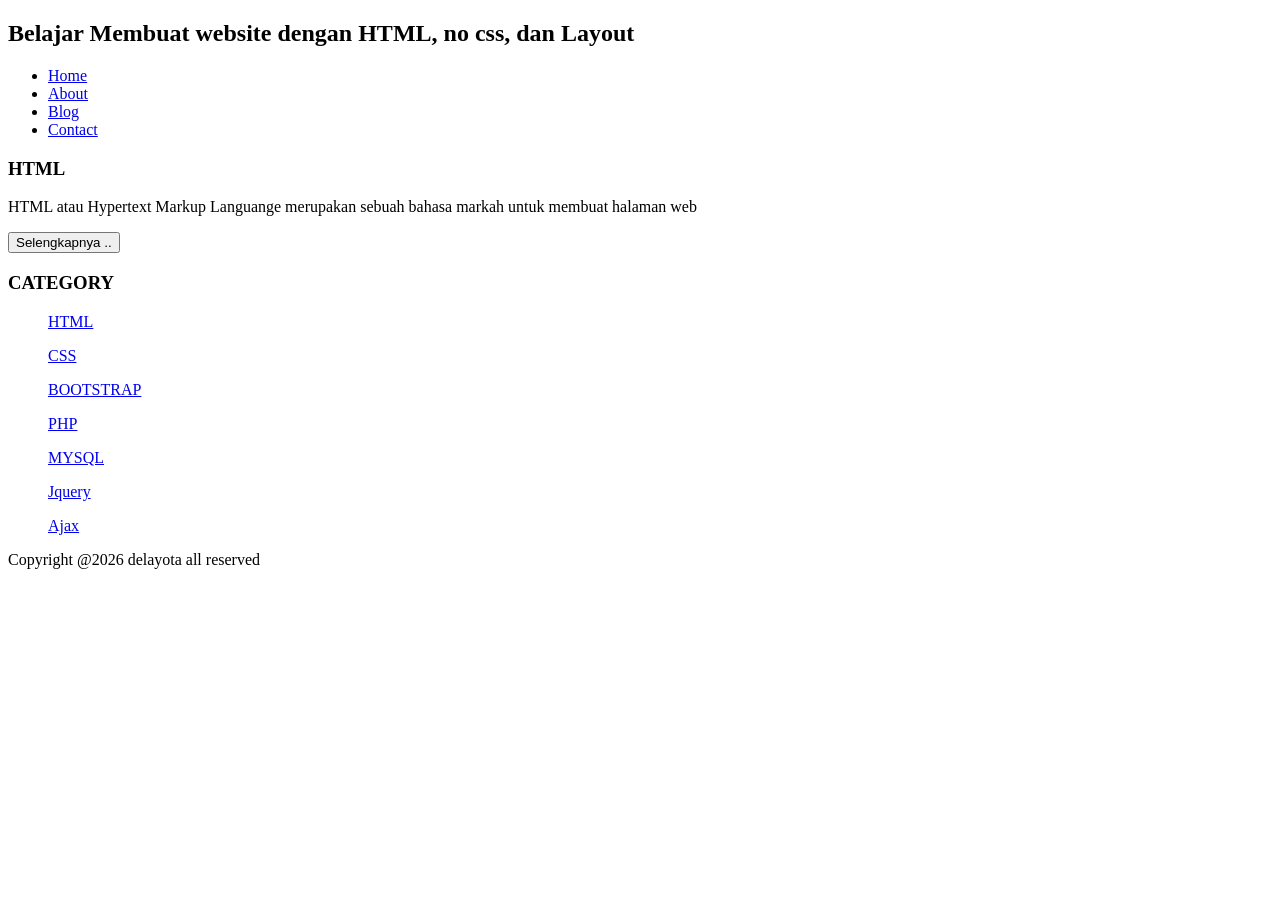
==== about.html @ 95a648b6 "Add files via upload" ====
<!DOCTYPE html>
<html lang="eng">
 <head>
    <title>Delayota</title>
    <link rel="stylesheet" href="style.csss">
</head>
<body>
 <h2>Belajar Membuat website dengan HTML, no css, dan Layout</h2>
  <ul>
    <li><a href="index.html">Home</a></li>
    <li><a href="about.html">About</a></li>
    <li><a href="#">Blog</a></li>
    <li><a href="#">Contact</a></li>
  </ul>
    <h3>HTML</h3>
    <p>HTML atau Hypertext Markup Languange merupakan sebuah bahasa markah untuk membuat halaman web </p>
    <button >Selengkapnya ..</button>
  </ul>

  <h3>CATEGORY</h3>
  <ul>
    <p><a href="#" >HTML</a></p>
    <p><a href="#" >CSS</a></p>
    <p><a href="#" >BOOTSTRAP</a></p>
    <p><a href="#" >PHP</a></p>
    <p><a href="#" >MYSQL</a></p>
    <p><a href="#" >Jquery</a></p>
    <p><a href="#" >Ajax</a></p>
  </ul>
    <p>Copyright @2026 delayota all reserved</p>
 
</body>
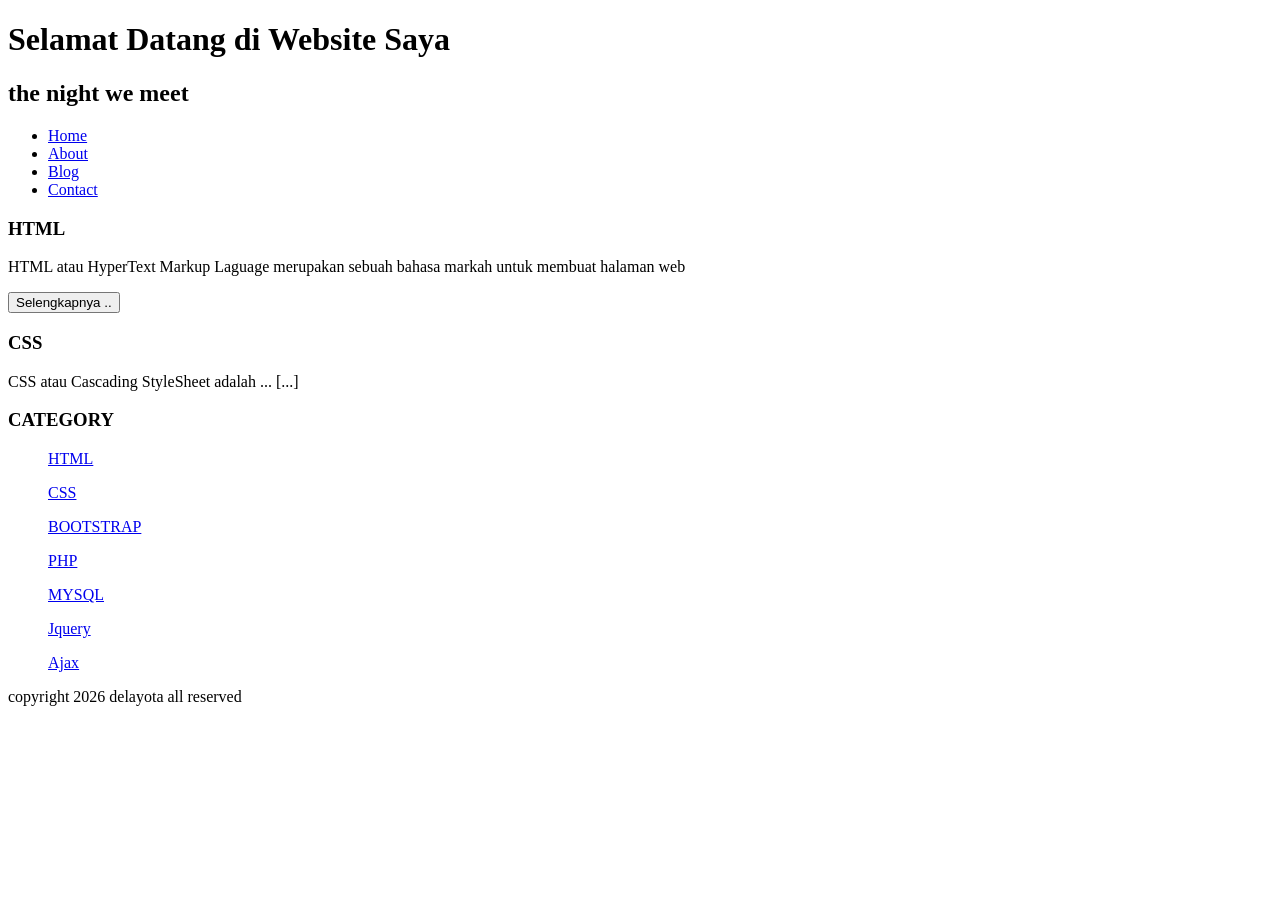
==== commit a9fcb288: "about.html" ====
--- a/about.html
+++ b/about.html
@@ -5,29 +5,33 @@
     <link rel="stylesheet" href="style.csss">
 </head>
 <body>
- <h2>Belajar Membuat website dengan HTML, no css, dan Layout</h2>
-  <ul>
-    <li><a href="index.html">Home</a></li>
-    <li><a href="about.html">About</a></li>
-    <li><a href="#">Blog</a></li>
-    <li><a href="#">Contact</a></li>
-  </ul>
-    <h3>HTML</h3>
-    <p>HTML atau Hypertext Markup Languange merupakan sebuah bahasa markah untuk membuat halaman web </p>
-    <button >Selengkapnya ..</button>
-  </ul>
 
-  <h3>CATEGORY</h3>
-  <ul>
-    <p><a href="#" >HTML</a></p>
-    <p><a href="#" >CSS</a></p>
-    <p><a href="#" >BOOTSTRAP</a></p>
-    <p><a href="#" >PHP</a></p>
-    <p><a href="#" >MYSQL</a></p>
-    <p><a href="#" >Jquery</a></p>
-    <p><a href="#" >Ajax</a></p>
-  </ul>
-    <p>Copyright @2026 delayota all reserved</p>
- 
-</body>
+ <h1> Selamat Datang di Website Saya </h1>
+        <h2> the night we meet </h2>
+                <ul>
+                        <li><a href="index.html">Home</a></li>
+                        <li><a href="about.html">About</a></li>
+                        <li><a href="#">Blog</a></li>
+                        <li><a href="#">Contact</a></li>
+                </ul>
+                        <h3>HTML</H3>
+                        <p>HTML atau HyperText Markup Laguage merupakan sebuah bahasa markah untuk membuat halaman web </p>
+                        <button >Selengkapnya ..</button>
 
+                        <h3>CSS</h3>
+                        <p>CSS atau Cascading StyleSheet adalah ... [...]</p>
+                </ul>
+
+                <h3>CATEGORY</h3>
+                <ul>
+                        <p><a href="#" >HTML</a></p>
+                        <p><a href="#" >CSS</a></p>
+                        <p><a href="#" >BOOTSTRAP</a></p>
+                        <p><a href="#" >PHP</a></p>
+                        <p><a href="#" >MYSQL</a></p>
+                        <p><a href="#" >Jquery</a></p>
+                        <p><a href="#" >Ajax</a></p>
+               </ul>
+                        <p>copyright 2026 delayota all reserved</p>
+    </body>
+</html>
